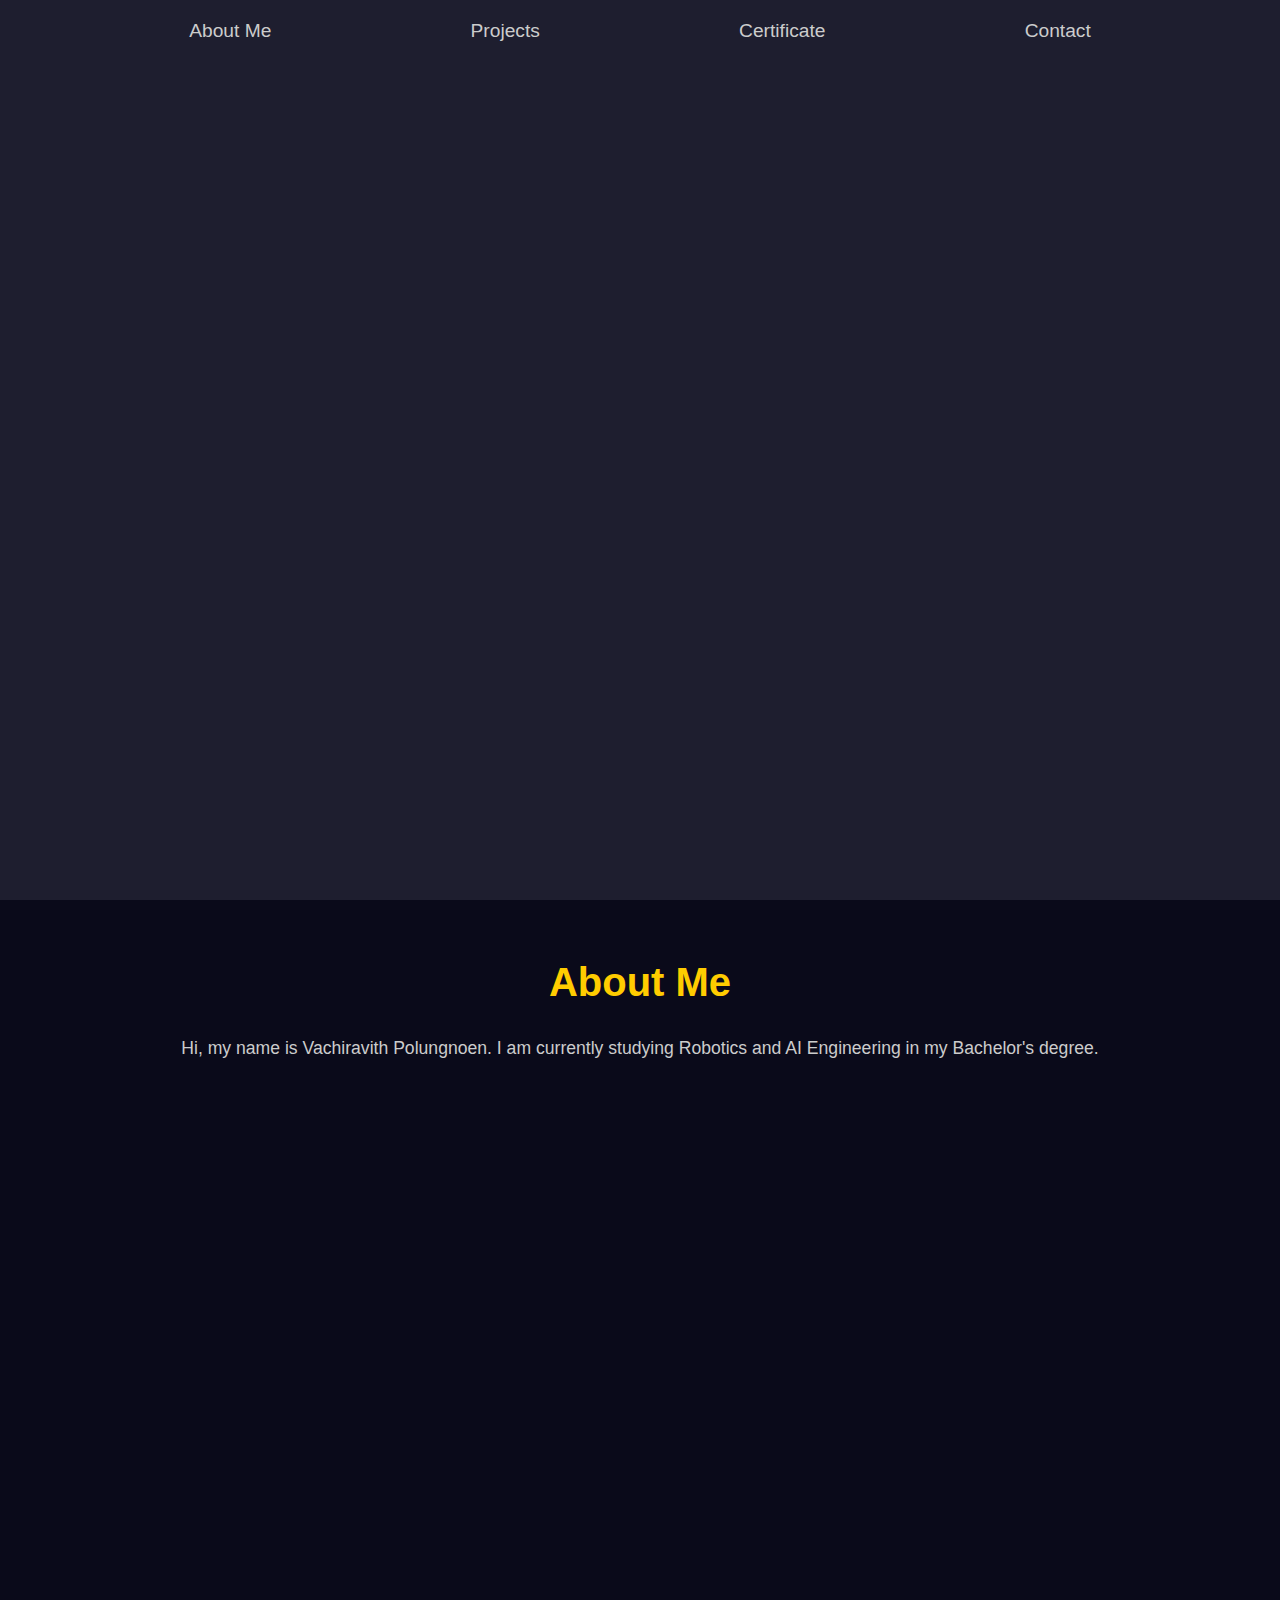
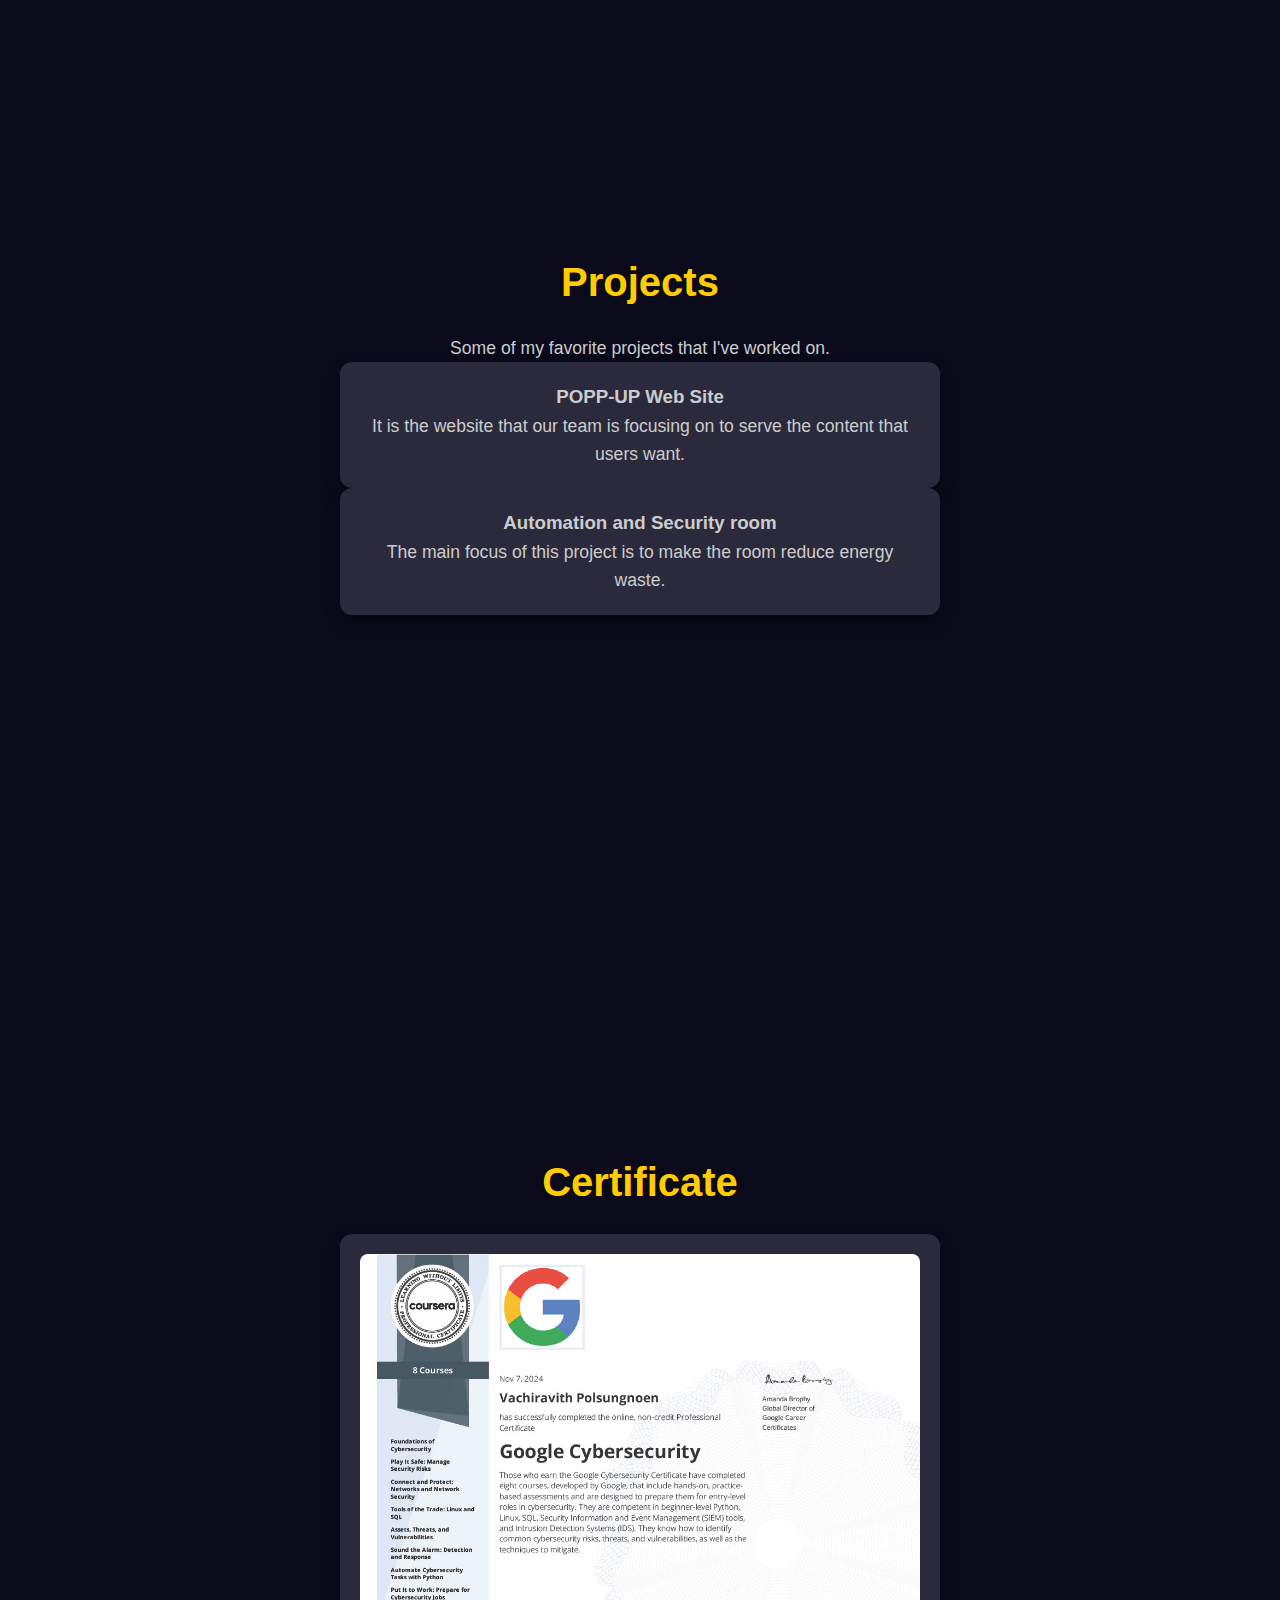
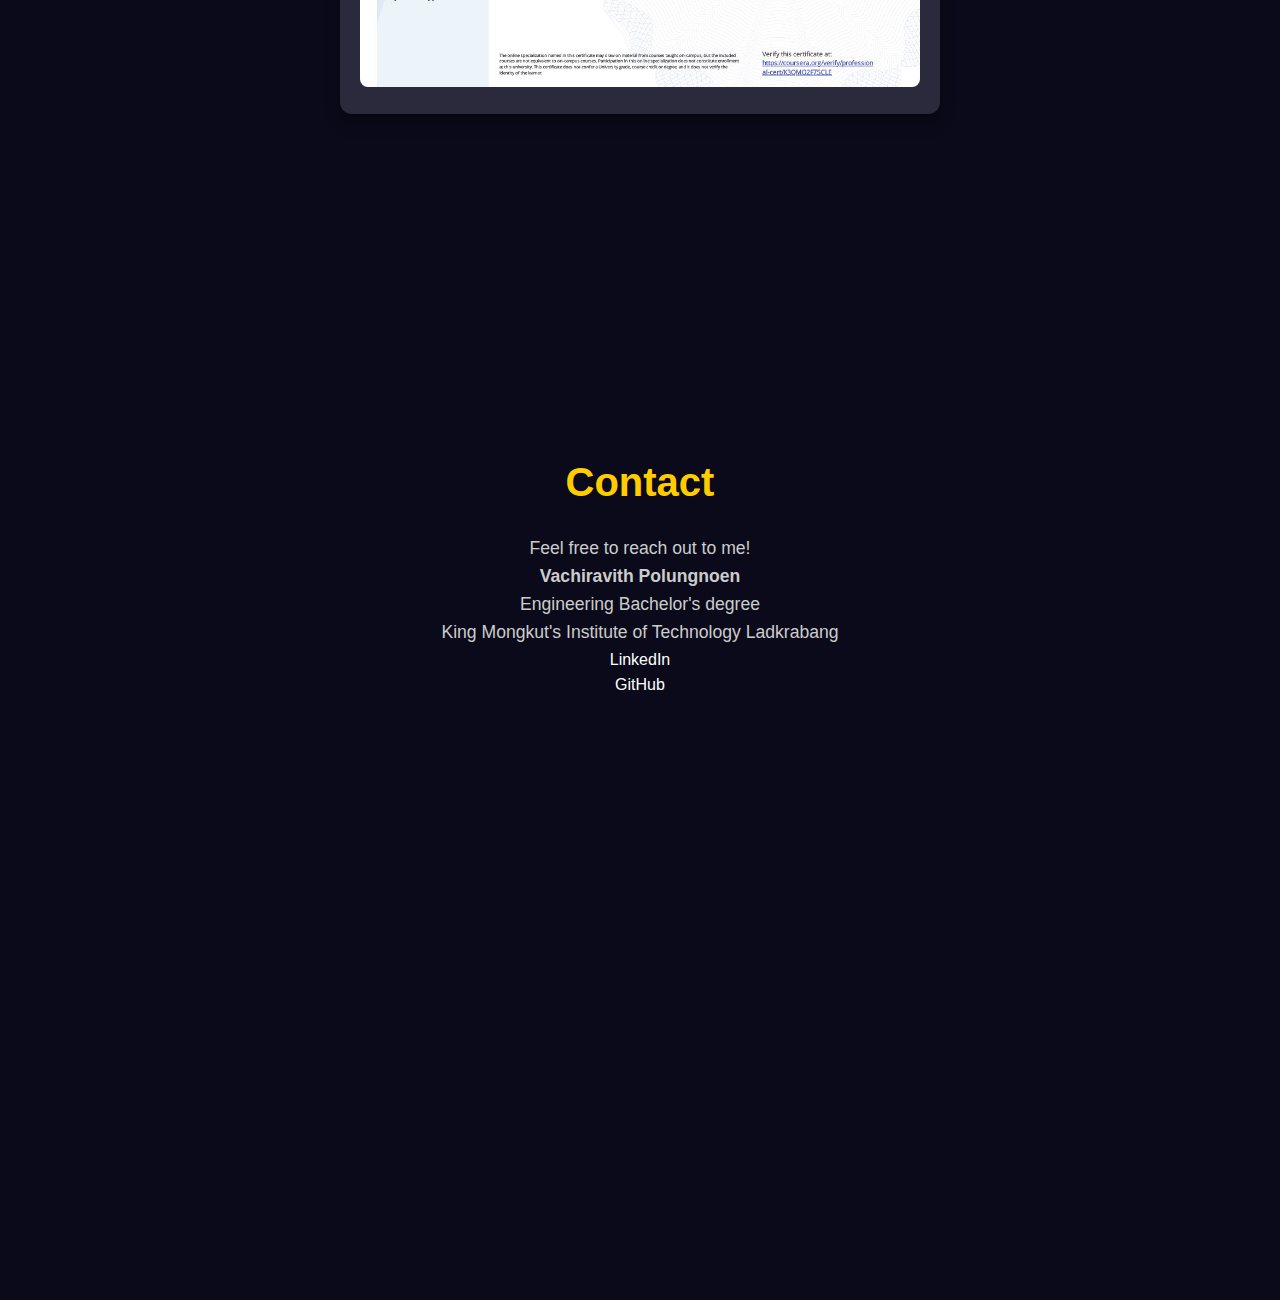
==== main/index.html @ 02b21279 "2nd" ====
<!DOCTYPE html>
<html lang="en">
  <head>
    <meta charset="UTF-8" />
    <meta name="viewport" content="width=device-width, initial-scale=1.0" />
    <title>Portfolio</title>
    <link rel="stylesheet" href="styles.css" />
  </head>
  <body>
    <header>
      <nav>
        <ul>
          <li><a href="#about">About Me</a></li>
          <li><a href="#projects">Projects</a></li>
          <li><a href="#success">Certificate</a></li>
          <li><a href="#contact">Contact</a></li>
        </ul>
      </nav>
    </header>

    <main>
      <section id="text">
        <div class="content">
          <h1>Welcome to My Portfolio</h1>
          <p>Explore my work and projects.</p>
        </div>
      </section>

      <section id="about">
        <h2>About Me</h2>
        <p>
          Hi, my name is Vachiravith Polungnoen. I am currently studying Robotics
          and AI Engineering in my Bachelor's degree.
        </p>
      </section>

      <section id="projects">
        <h2>Projects</h2>
        <p>Some of my favorite projects that I've worked on.</p>
        <div class="card">
          <h3>POPP-UP Web Site</h3>
          <p>It is the website that our team is focusing on to serve the content that users want.</p>
        </div>
        <div class="card">
          <h3>Automation and Security room</h3>
          <p>The main focus of this project is to make the room reduce energy waste.</p>
        </div>
      </section>

      <section id="success">
        <h2>Certificate</h2>
        <div class="certificate">
          <div class="card" id="cer1">
            <img src="/images/cousera.jpg" alt="Coursera Certificate" />
          </div>
        </div>
      </section>

      <section id="contact">
        <h2>Contact</h2>
        <p>Feel free to reach out to me!</p>
        <p><strong>Vachiravith Polungnoen</strong><br/>Engineering Bachelor's degree</p>
        <p>King Mongkut's Institute of Technology Ladkrabang</p>
        <div class="card-contract">
          <a href="https://www.linkedin.com/in/vachiravith-polsungnoen-7aa381337?lipi=urn%3Ali%3Apage%3Ad_flagship3_profile_view_base_contact_details%3BY6UEIEGtRyek4suBNfAj1g%3D%3D" target="_blank">LinkedIn</a>
        </div>
        <div class="card-contract">
          <a href="https://github.com/Opor123" target="_blank">GitHub</a>
        </div>
      </section>
    </main>

    <script src="scripts.js"></script>
  </body>
</html>
---- main/styles.css ----
/* General Reset */
* {
    margin: 0;
    padding: 0;
    box-sizing: border-box;
}

/* Root Variables */
:root {
    --primary-color: #1e1e2f;
    --secondary-color: #00bfff;
    --accent-color: #ffcc00;
    --text-color: #cccccc;
    --background-color: #0a0a1a;
    --section-color: #2a2a3c;
    --card-background-color: #2a2a3c;
}

/* Body Styling */
body {
    font-family: 'Arial', sans-serif;
    line-height: 1.6;
    background-color: var(--background-color);
    color: var(--text-color);
}

/* Header / Navigation */
header {
    background-color: var(--primary-color);
    color: var(--text-color);
    padding: 1rem 0;
    position: fixed;
    width: 100%;
    top: 0;
    left: 0;
    z-index: 1000;
}

nav ul {
    display: flex;
    justify-content: space-evenly;
    list-style: none;
}

nav ul li a {
    color: var(--text-color);
    text-decoration: none;
    font-size: 1.2rem;
    padding: 10px;
    transition: background-color 0.3s ease-in-out;
}

nav ul li a:hover {
    background-color: var(--secondary-color);
    border-radius: 5px;
}

/* Smooth Scroll for Anchor Links */
html {
    scroll-behavior: smooth;
}

/* Text Section */
#text {
    height: 100vh;
    background: var(--primary-color);
    color: var(--text-color);
    display: flex;
    justify-content: center;
    align-items: center;
    text-align: center;
}

#text .content {
    max-width: 600px;
    padding: 20px;
    opacity: 0;
    transform: translateY(50px);
    animation: pop 1.5s ease-out forwards;
}

#text h1 {
    font-size: 3rem;
    margin-bottom: 20px;
    color: var(--accent-color);
    animation: fadeIn 1s ease-out forwards 0.3s;
}

#text p {
    font-size: 1.2rem;
    animation: fadeIn 1.75s ease-out forwards 1s;
}

/* Sections Styling */
section {
    padding: 50px 20px;
    text-align: center;
    margin-top: 0;
    min-height: 100vh;
}

section:nth-of-type(1) {
    background-color: var(--section-color);
}

section h2 {
    font-size: 2.5rem;
    margin-bottom: 20px;
    color: var(--accent-color);
}

section p {
    font-size: 1.1rem;
}

/* Card Styling */
.card {
    position: relative;
    background-color: var(--card-background-color);
    padding: 20px;
    box-shadow: 0 8px 16px rgba(0, 0, 0, 0.3);
    border-radius: 12px;
    transition: transform 0.3s ease, box-shadow 0.3s ease;
    max-width: 600px;
    margin: 0 auto;
}

.card:hover {
    transform: translateY(-8px);
    box-shadow: 0 12px 24px rgba(0, 0, 0, 0.5);
}

.card img {
    width: 100%;
    height: auto;
    border-radius: 8px;
    object-fit: cover;
    transition: transform 0.3s ease;
}

.card:hover img {
    transform: scale(1.05);
}

/* Link Styling */
a {
    text-decoration: none;
    color: #fff;
}

/* Contact Cards */


/* Responsive Design */
@media (max-width: 768px) {
    #text h1 {
        font-size: 2rem;
    }

    #text p,
    section p {
        font-size: 1rem;
    }

    section h2 {
        font-size: 2rem;
    }
}

/* Keyframes for Animations */
@keyframes pop {
    0% {
        opacity: 0;
        transform: translateY(50px);
    }
    100% {
        opacity: 1;
        transform: translateY(0);
    }
}

@keyframes fadeIn {
    0% {
        opacity: 0;
    }
    100% {
        opacity: 1;
    }
}
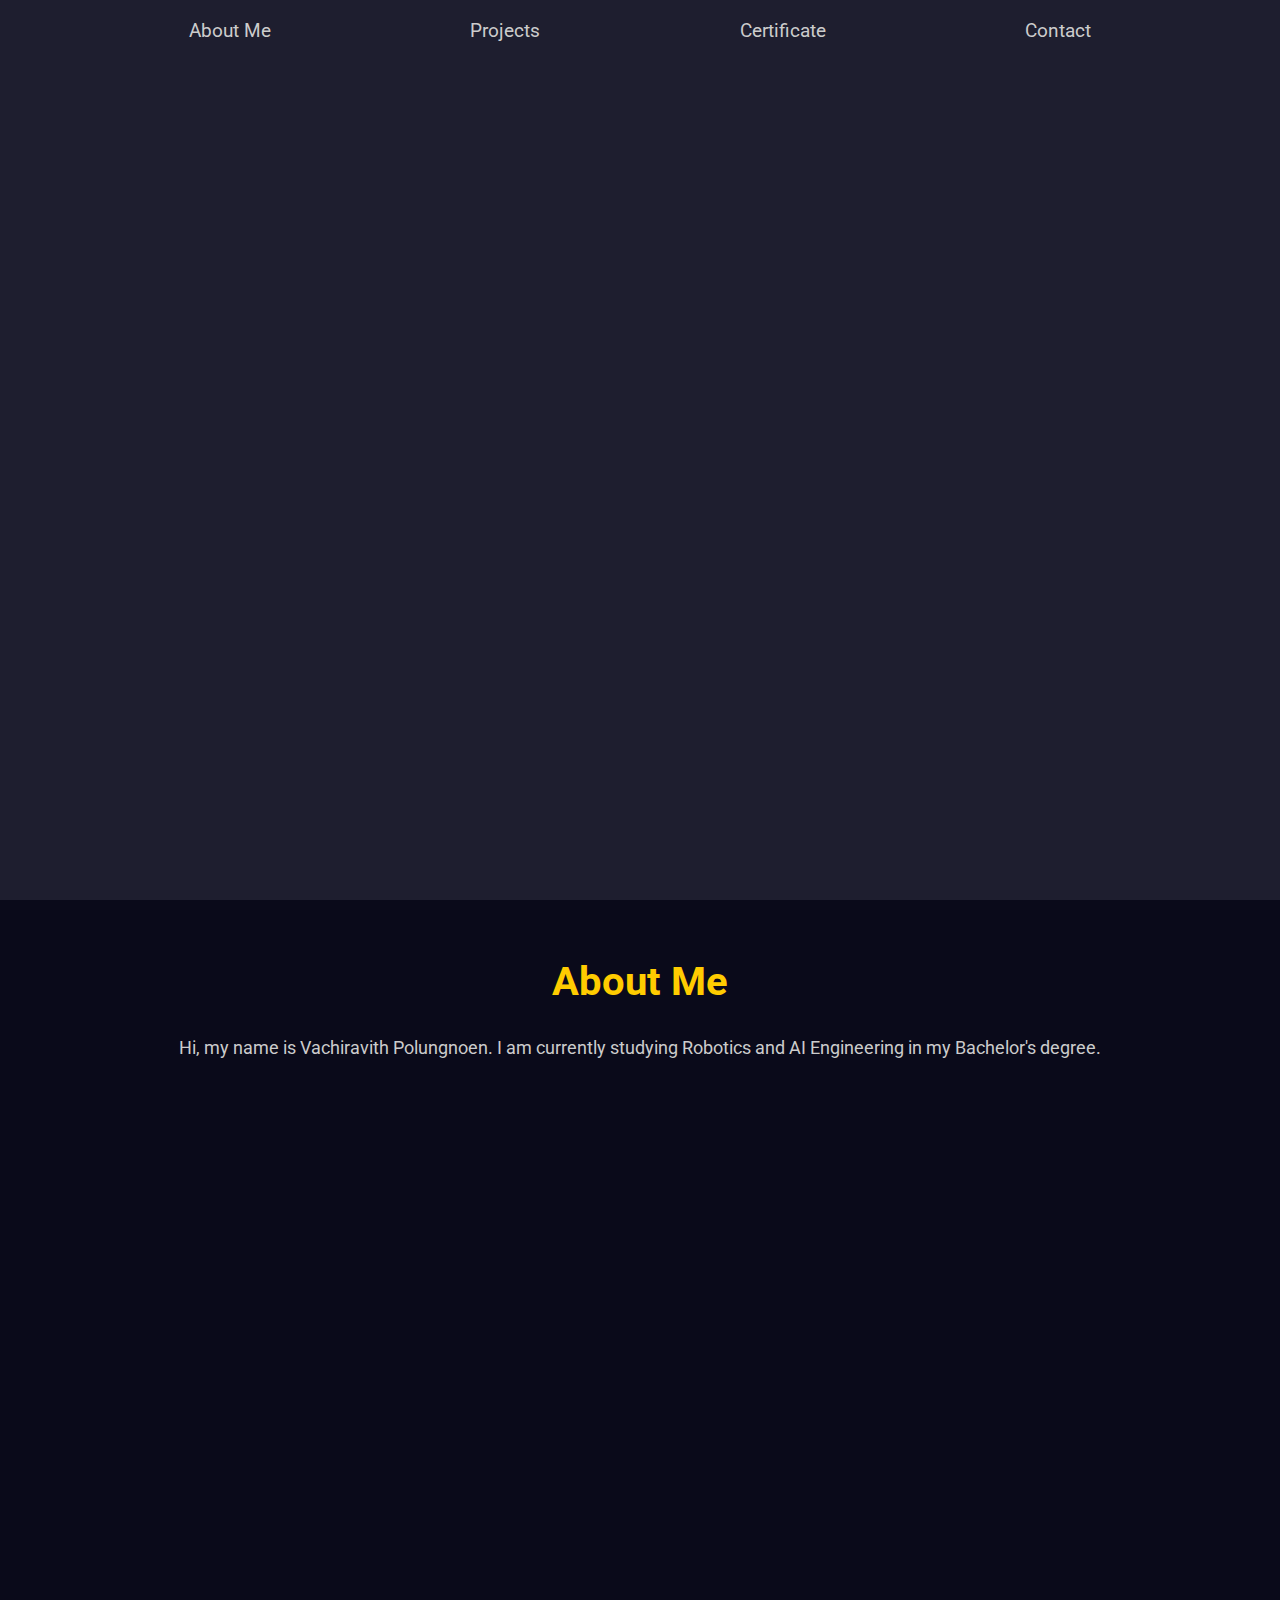
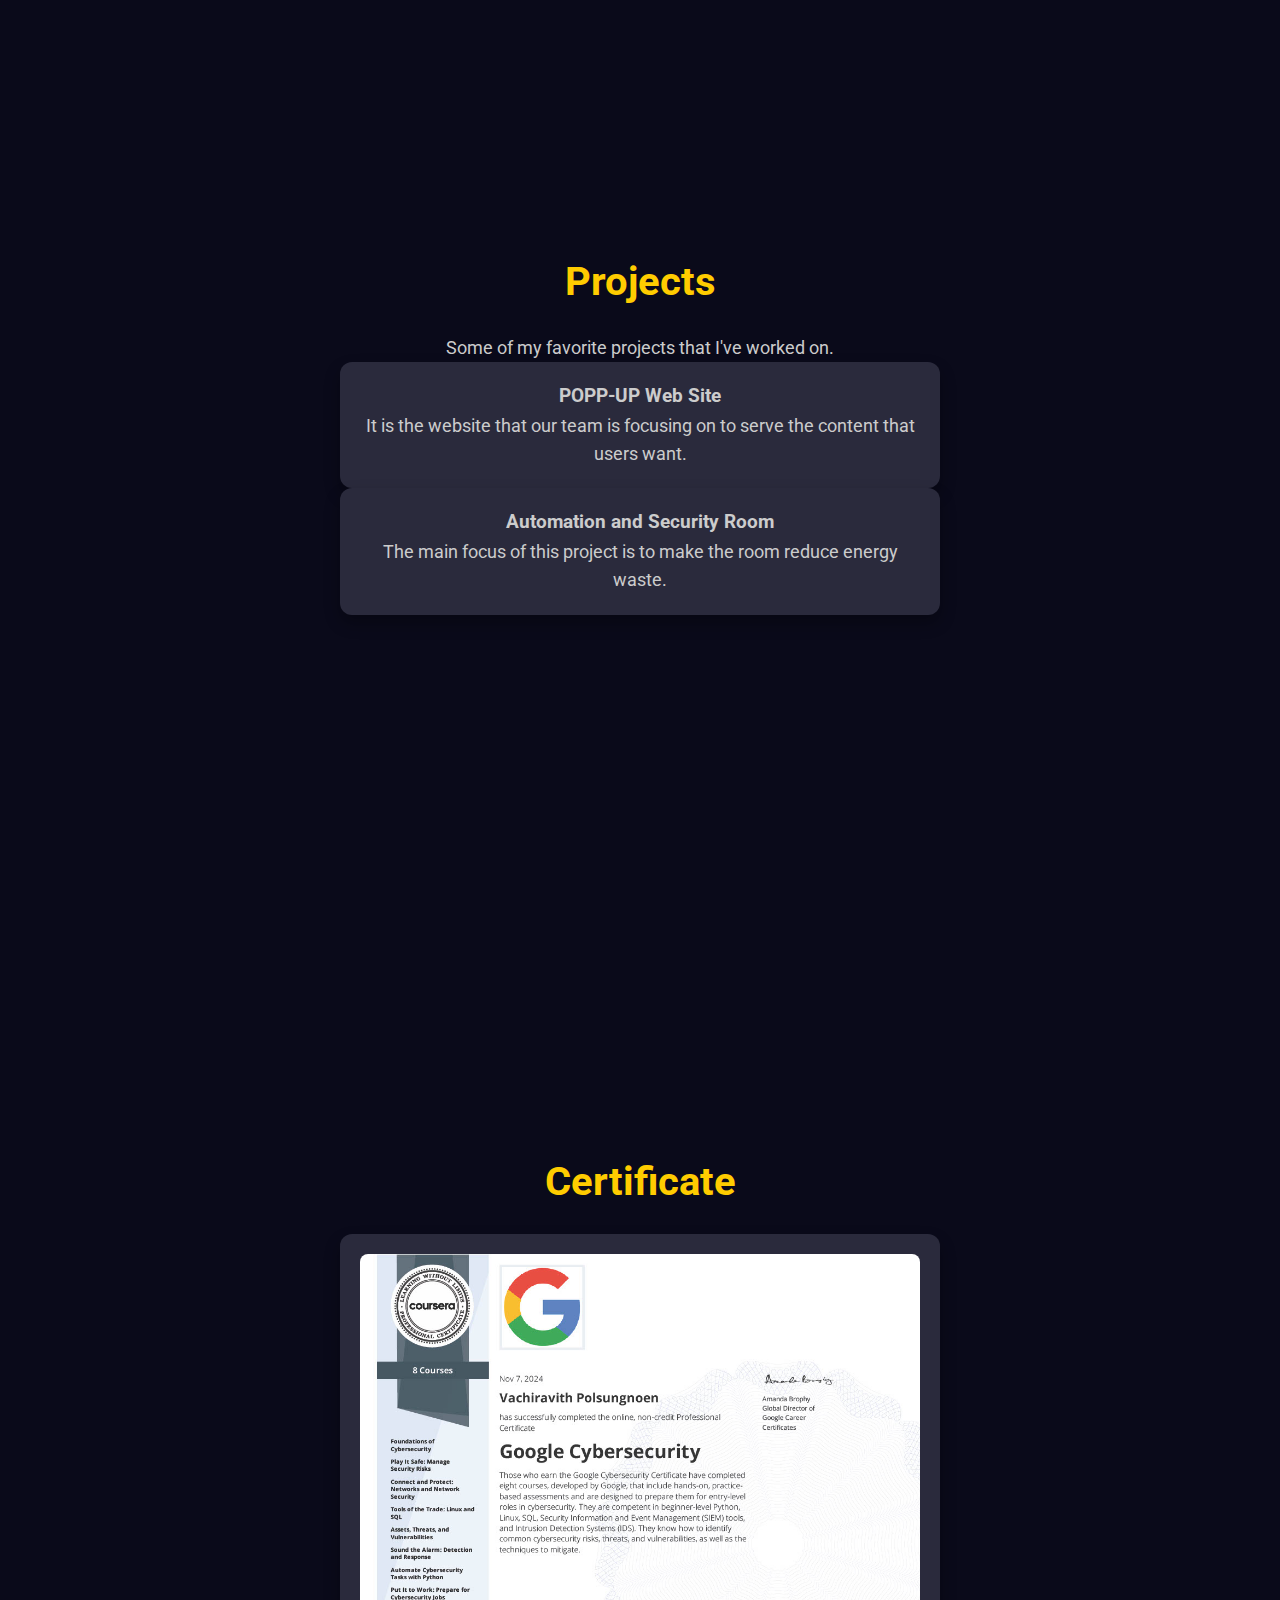
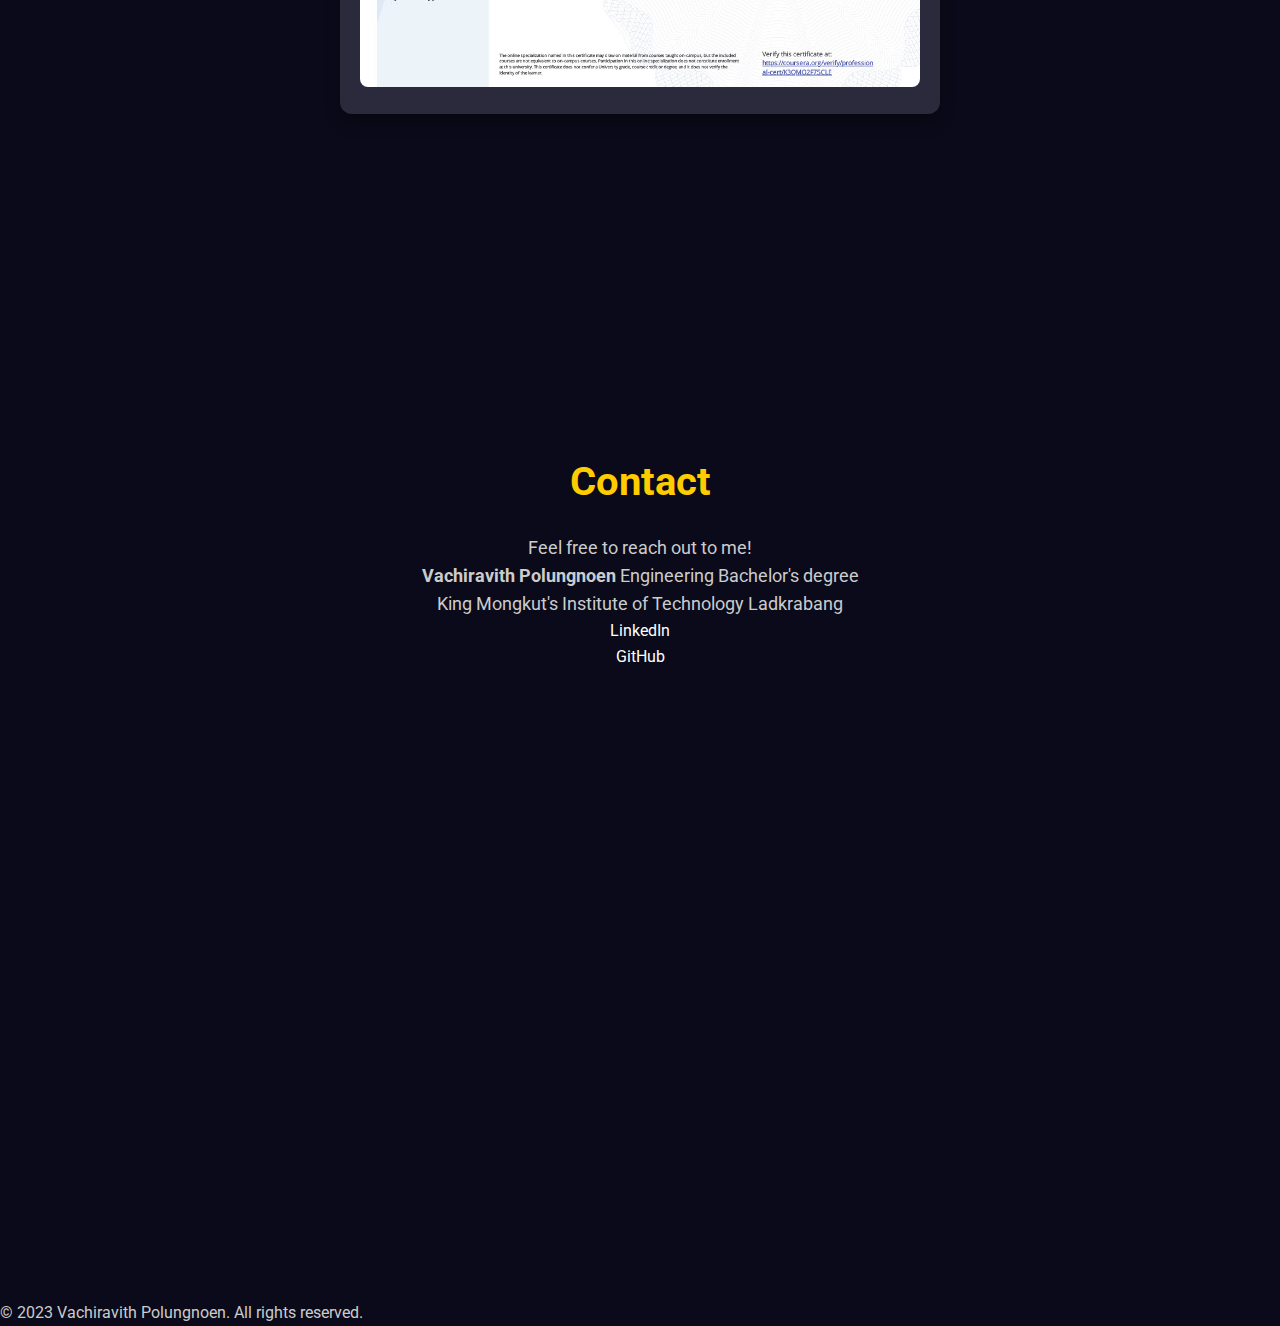
==== commit 2f1afabc: "3rd" ====
--- a/main/index.html
+++ b/main/index.html
@@ -3,8 +3,20 @@
   <head>
     <meta charset="UTF-8" />
     <meta name="viewport" content="width=device-width, initial-scale=1.0" />
+    <meta
+      name="description"
+      content="Portfolio of Vachiravith Polungnoen, a Robotics and AI Engineering student. Explore projects and contact information."
+    />
+    <meta
+      name="keywords"
+      content="Portfolio, Robotics, AI Engineering, Projects, Contact"
+    />
     <title>Portfolio</title>
     <link rel="stylesheet" href="styles.css" />
+    <link
+      href="https://fonts.googleapis.com/css2?family=Roboto:wght@400;700&display=swap"
+      rel="stylesheet"
+    />
   </head>
   <body>
     <header>
@@ -29,8 +41,8 @@
       <section id="about">
         <h2>About Me</h2>
         <p>
-          Hi, my name is Vachiravith Polungnoen. I am currently studying Robotics
-          and AI Engineering in my Bachelor's degree.
+          Hi, my name is Vachiravith Polungnoen. I am currently studying
+          Robotics and AI Engineering in my Bachelor's degree.
         </p>
       </section>
 
@@ -39,11 +51,17 @@
         <p>Some of my favorite projects that I've worked on.</p>
         <div class="card">
           <h3>POPP-UP Web Site</h3>
-          <p>It is the website that our team is focusing on to serve the content that users want.</p>
+          <p>
+            It is the website that our team is focusing on to serve the content
+            that users want.
+          </p>
         </div>
         <div class="card">
-          <h3>Automation and Security room</h3>
-          <p>The main focus of this project is to make the room reduce energy waste.</p>
+          <h3>Automation and Security Room</h3>
+          <p>
+            The main focus of this project is to make the room reduce energy
+            waste.
+          </p>
         </div>
       </section>
 
@@ -51,7 +69,10 @@
         <h2>Certificate</h2>
         <div class="certificate">
           <div class="card" id="cer1">
-            <img src="/images/cousera.jpg" alt="Coursera Certificate" />
+            <img
+              src="/images/cousera.jpg"
+              alt="Certificate of completion from Coursera for [specific course name]"
+            />
           </div>
         </div>
       </section>
@@ -59,17 +80,34 @@
       <section id="contact">
         <h2>Contact</h2>
         <p>Feel free to reach out to me!</p>
-        <p><strong>Vachiravith Polungnoen</strong><br/>Engineering Bachelor's degree</p>
+        <p>
+          <strong>Vachiravith Polungnoen</strong> Engineering Bachelor's
+          degree
+        </p>
         <p>King Mongkut's Institute of Technology Ladkrabang</p>
         <div class="card-contract">
-          <a href="https://www.linkedin.com/in/vachiravith-polsungnoen-7aa381337?lipi=urn%3Ali%3Apage%3Ad_flagship3_profile_view_base_contact_details%3BY6UEIEGtRyek4suBNfAj1g%3D%3D" target="_blank">LinkedIn</a>
+          <a
+            href="https://www.linkedin.com/in/vachiravith-polsungnoen-7aa381337?lipi=urn%3Ali%3Apage%3Ad_flagship3_profile_view_base_contact_details%3BY6UEIEGtRyek4suBNfAj1g%3D%3D"
+            target="_blank"
+            rel="noopener noreferrer"
+            >LinkedIn</a
+          >
         </div>
         <div class="card-contract">
-          <a href="https://github.com/Opor123" target="_blank">GitHub</a>
+          <a
+            href="https://github.com/Opor123"
+            target="_blank"
+            rel="noopener noreferrer"
+            >GitHub</a
+          >
         </div>
       </section>
     </main>
 
+    <footer>
+      <p>&copy; 2023 Vachiravith Polungnoen. All rights reserved.</p>
+    </footer>
+
     <script src="scripts.js"></script>
   </body>
 </html>
--- a/main/styles.css
+++ b/main/styles.css
@@ -8,7 +8,7 @@
 /* Root Variables */
 :root {
     --primary-color: #1e1e2f;
-    --secondary-color: #00bfff;
+ --secondary-color: #00bfff;
     --accent-color: #ffcc00;
     --text-color: #cccccc;
     --background-color: #0a0a1a;
@@ -18,7 +18,7 @@
 
 /* Body Styling */
 body {
-    font-family: 'Arial', sans-serif;
+    font-family: 'Roboto', sans-serif;
     line-height: 1.6;
     background-color: var(--background-color);
     color: var(--text-color);
@@ -47,11 +47,12 @@
     text-decoration: none;
     font-size: 1.2rem;
     padding: 10px;
-    transition: background-color 0.3s ease-in-out;
+    transition: background-color 0.3s ease-in-out, color 0.3s ease-in-out;
 }
 
 nav ul li a:hover {
     background-color: var(--secondary-color);
+    color: #fff;
     border-radius: 5px;
 }
 
@@ -148,8 +149,39 @@
     color: #fff;
 }
 
-/* Contact Cards */
-
+/* Contact Form Styling */
+form {
+    display: flex;
+    flex-direction: column;
+    max-width: 400px;
+    margin: 20px auto;
+}
+
+form label {
+    margin-bottom: 5px;
+    font-weight: bold;
+}
+
+form input, form textarea {
+    margin-bottom: 15px;
+    padding: 10px;
+    border: 1px solid #ccc;
+    border-radius: 5px;
+}
+
+form button {
+    padding: 10px;
+    background-color: var(--secondary-color);
+    color: #fff;
+    border: none;
+    border-radius: 5px;
+    cursor: pointer;
+    transition: background-color 0.3s ease;
+}
+
+form button:hover {
+    background-color: #0080ff;
+}
 
 /* Responsive Design */
 @media (max-width: 768px) {
@@ -164,6 +196,10 @@
 
     section h2 {
         font-size: 2rem;
+    }
+
+    form {
+        width: 90%;
     }
 }
 
@@ -186,4 +222,4 @@
     100% {
         opacity: 1;
     }
-}
+}